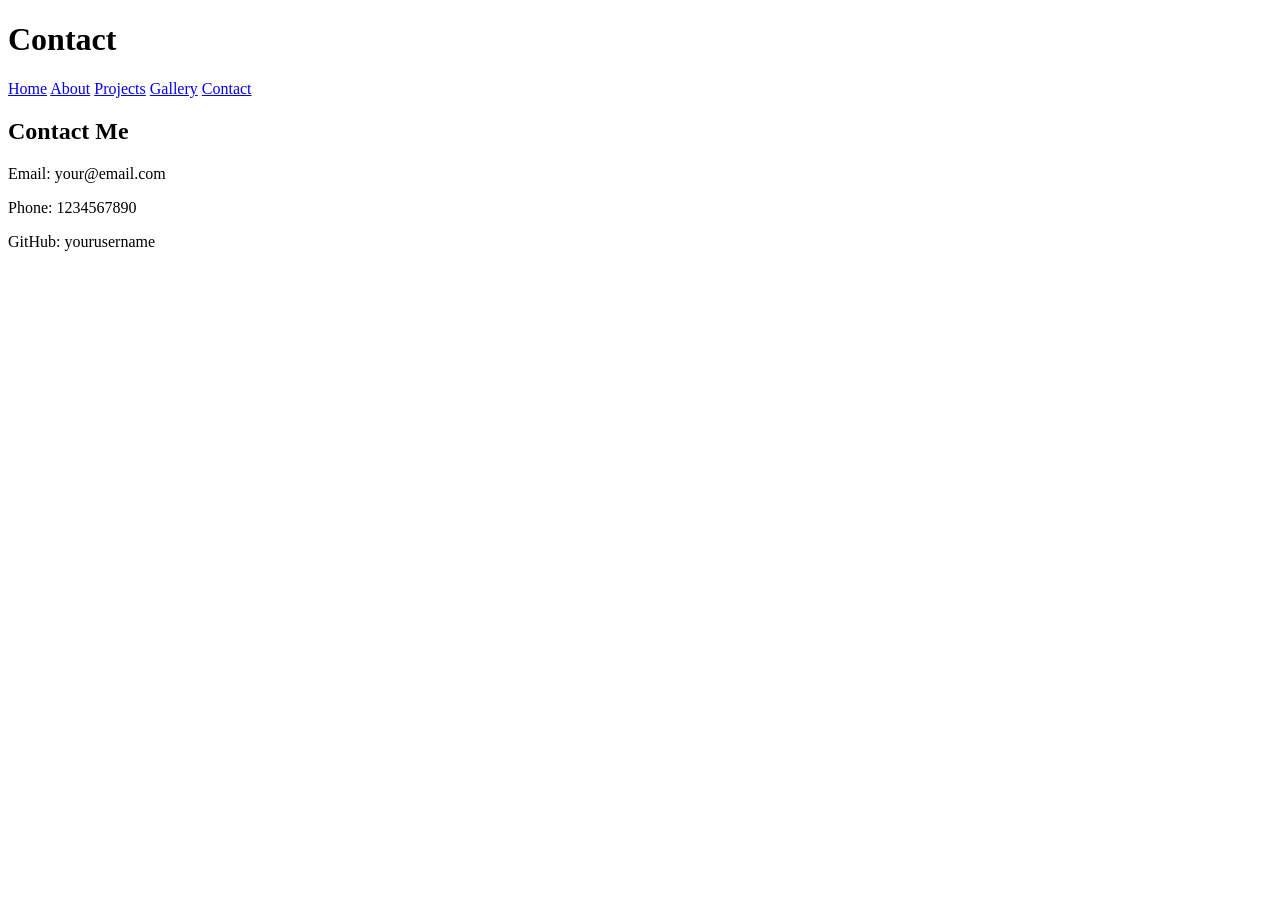
==== contact.html @ 0fe38753 "Create contact.html" ====
<!DOCTYPE html>
<html>
<head>
<title>Contact</title>
<link rel="stylesheet" href="assets/style.css">
</head>

<body>

<header>
<h1>Contact</h1>
<nav>
<a href="index.html">Home</a>
<a href="about.html">About</a>
<a href="projects.html">Projects</a>
<a href="gallery.html">Gallery</a>
<a href="contact.html">Contact</a>
</nav>
</header>

<section>
<h2>Contact Me</h2>

<p>Email: your@email.com</p>
<p>Phone: 1234567890</p>
<p>GitHub: yourusername</p>

</section>

</body>
</html>
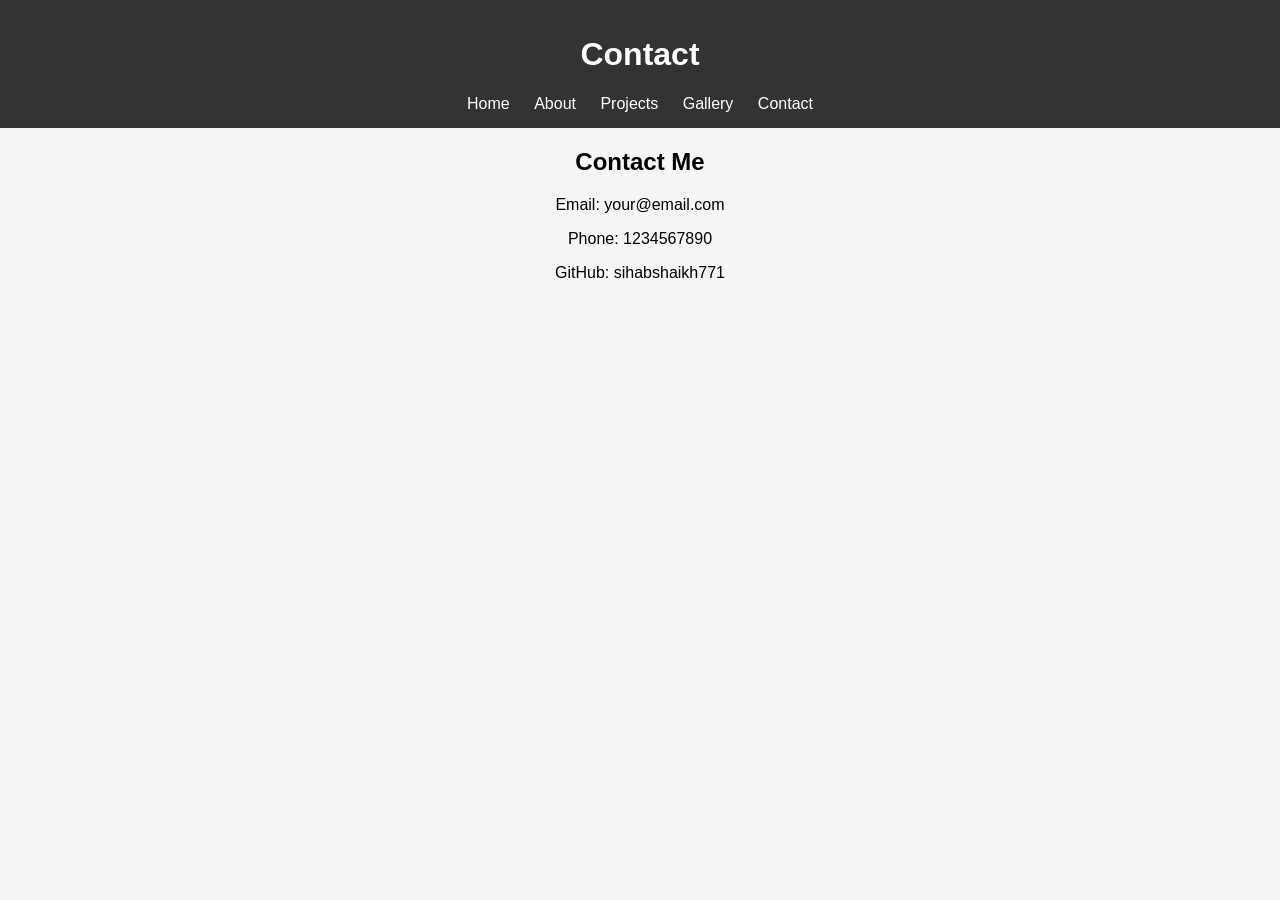
==== commit 02082c3c: "Create contact.html" ====
--- a/contact.html
+++ b/contact.html
@@ -23,7 +23,7 @@
 
 <p>Email: your@email.com</p>
 <p>Phone: 1234567890</p>
-<p>GitHub: yourusername</p>
+<p>GitHub: sihabshaikh771</p>
 
 </section>
 
--- a/assets/style.css
+++ b/assets/style.css
@@ -0,0 +1,63 @@
+body {
+font-family: Arial;
+margin: 0;
+background: #f5f5f5;
+text-align: center;
+}
+
+header {
+background: #333;
+color: white;
+padding: 15px;
+}
+
+nav a {
+color: white;
+margin: 10px;
+text-decoration: none;
+}
+
+.home img {
+width: 150px;
+border-radius: 50%;
+margin-top: 20px;
+}
+
+.card {
+display: inline-block;
+background: white;
+padding: 10px;
+margin: 10px;
+border-radius: 10px;
+}
+
+.card img {
+width: 200px;
+}
+
+.gallery img {
+width: 200px;
+margin: 10px;
+border-radius: 10px;
+}
+
+/* Button */
+.btn {
+display: inline-block;
+padding: 10px 20px;
+background: #333;
+color: white;
+text-decoration: none;
+border-radius: 8px;
+margin-top: 20px;
+}
+
+.btn:hover {
+background: #555;
+}
+
+/* Dark Mode */
+.dark {
+background: black;
+color: white;
+}
